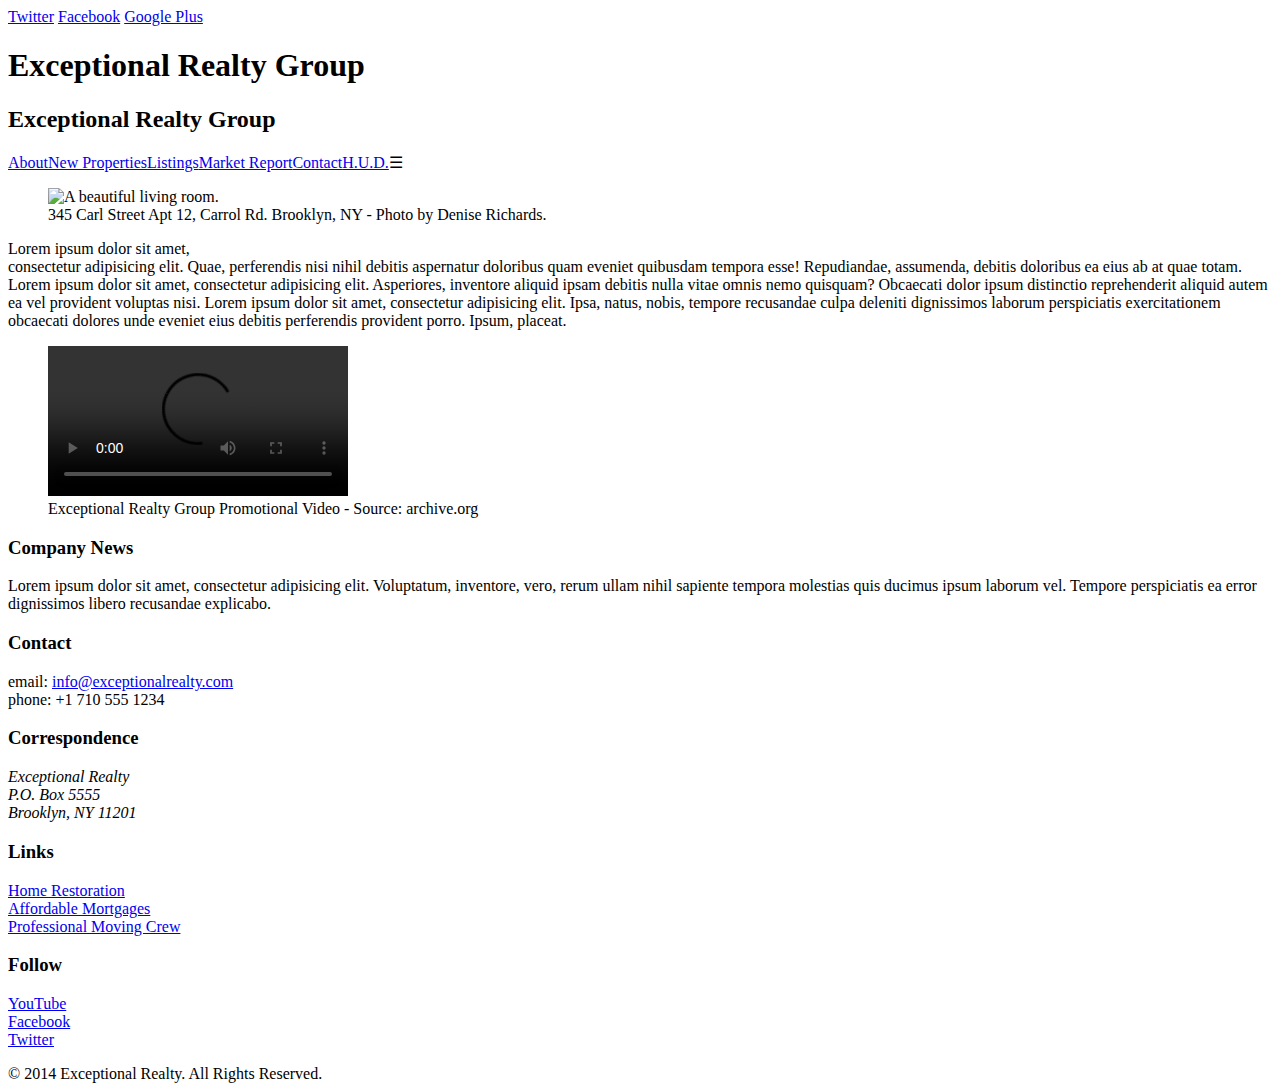
==== index.html @ 9f8f7bf8 "automatically backed up by learn" ====
<!DOCTYPE html>
<html lang="en">
  <head>
    <meta name="viewport" initial-scale="1.0" >
    <meta charset="UTF-8">
    <title>Exceptional Realty Group - Luxury Homes - About</title>
    <link rel="stylesheet" href="http://cdnjs.cloudflare.com/ajax/libs/normalize/3.0.0/normalize.min.css">
    <link rel="stylesheet" href="css/style.css">
    <link rel="stylesheet" type="text/css" href="css/responsive.css">
    <script src="http://cdnjs.cloudflare.com/ajax/libs/modernizr/2.7.1/modernizr.min.js"></script>
  </head>
  <body>
    <div id="social">
      <a class="twit" href="#" title="Twitter">Twitter</a>
      <a class="fbook" href="#" title="Facebook">Facebook</a>
      <a class="gplus" href="#" title="Google Plus">Google Plus</a>
    </div>
    
    <div class="white-wood">
      <header class="medium-fade shadow">
        <div class="wrapper">
          <div id="logo">
            <h1>Exceptional Realty Group</h1>
            <h2>Exceptional Realty Group</h2>
          </div>
        </div><!-- .wrapper -->
        <div id="navbar" class="light-fade">
          <div class="wrapper">
            <nav class="clearfix">
              <a class="selected" href="index.html">About</a><a href="new-properties.html">New Properties</a><a href="real-estate-listings.html">Listings</a><a href="market-report.html">Market Report</a><a href="contact.html">Contact</a><a href="http://hud.gov" target="_blank">H.U.D.</a><a class="menu-icon">&#9776;</a>
            </nav>
          </div><!-- .wrapper -->
        </div><!-- #navbar -->
      </header>

      <div class="wrapper clearfix">

        <section id="featured-property" class="col-3 first shadow">
          <figure>
            <img src="images/intro-pic.jpg" alt="A beautiful living room." title="Welcome to Exceptional Realty Group">
            <figcaption>345 Carl Street Apt 12, Carrol Rd. Brooklyn, NY - Photo by Denise Richards.</figcaption>
          </figure>

          <p>Lorem ipsum dolor sit amet,<br> consectetur adipisicing elit. Quae, perferendis nisi nihil debitis aspernatur doloribus quam eveniet quibusdam tempora esse! Repudiandae, assumenda, debitis doloribus ea eius ab at quae totam. Lorem ipsum dolor sit amet, consectetur adipisicing elit. Asperiores, inventore aliquid ipsam debitis nulla vitae omnis nemo quisquam? Obcaecati dolor ipsum distinctio reprehenderit aliquid autem ea vel provident voluptas nisi. Lorem ipsum dolor sit amet, consectetur adipisicing elit. Ipsa, natus, nobis, tempore recusandae culpa deleniti dignissimos laborum perspiciatis exercitationem obcaecati dolores unde eveniet eius debitis perferendis provident porro. Ipsum, placeat.</p>
        </section>

        <section id="promotional" class="col-2 first shadow">
          <figure>
            <video controls>
              <source src="videos/real-estate.mp4" type="video/mp4"> 
              <source src="videos/real-estate.ogv" type="video/ogg">
              Your browser does not support HTML5 video. <a href="http://browsehappy.com" target="_blank">Please upgrade your browser</a>.
            </video>
            <figcaption>Exceptional Realty Group Promotional Video - Source: archive.org</figcaption>
          </figure>
        </section>

        <section id="news" class="col-1 shadow">
          <h3>Company News</h3>
          <p>Lorem ipsum dolor sit amet, consectetur adipisicing elit. Voluptatum, inventore, vero, rerum ullam nihil sapiente tempora molestias quis ducimus ipsum laborum vel. Tempore perspiciatis ea error dignissimos libero recusandae explicabo.</p>
        </section>
        
      </div><!-- .wrapper -->
    </div><!-- .white-wood -->

    <section id="details" class="medium-fade">
      <div class="wrapper clearfix">
        <div class="col-1 first border-right">
          <h3>Contact</h3>
          <p>
            email: <a href="mailto:info@exceptionalrealty.com">info@exceptionalrealty.com</a><br>
            phone: +1 710 555 1234
          </p>
          <h3>Correspondence</h3>
          <address>
            Exceptional Realty<br>
            P.O. Box 5555<br>
            Brooklyn, NY 11201
          </address>
        </div>

        <div class="col-1 border-right">
          <h3>Links</h3>
          <p>
            <a href="#" target="_blank">Home Restoration</a><br>
            <a href="#" target="_blank">Affordable Mortgages</a><br>
            <a href="#" target="_blank">Professional Moving Crew</a>
          </p>
        </div>

        <div class="col-1">
          <h3>Follow</h3>
          <p>
            <a href="#" target="_blank">YouTube</a><br>
            <a href="#" target="_blank">Facebook</a><br>
            <a href="#" target="_blank">Twitter</a>
          </p>
        </div>
      </div><!-- .wrapper -->
    </section>

    <footer>
      &copy; 2014 Exceptional Realty. All Rights Reserved.
    </footer>

  </body>
</html>
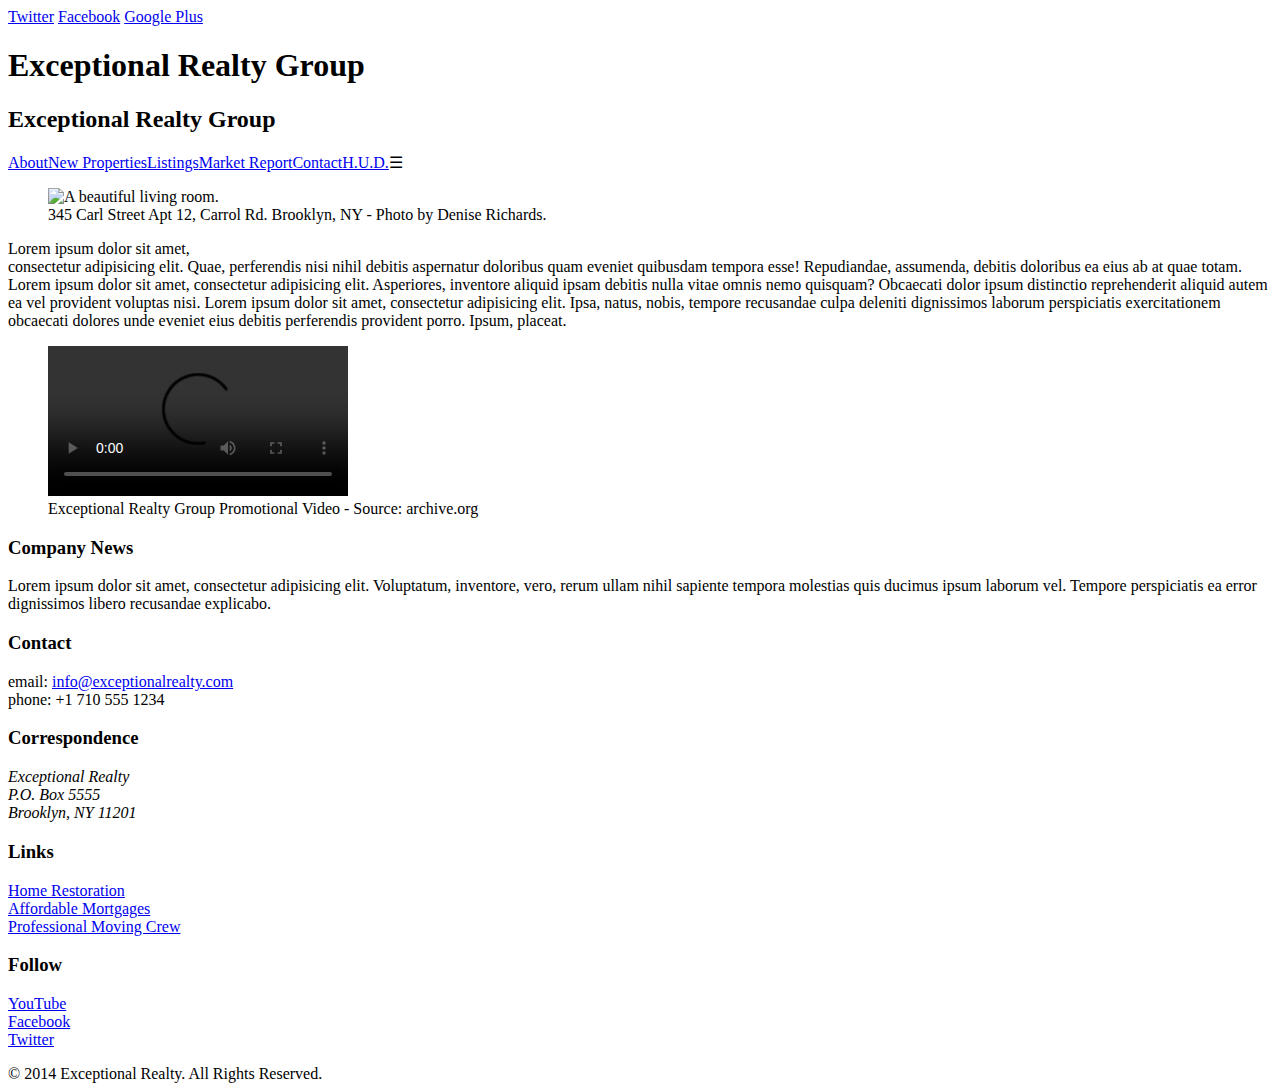
==== commit 57145c1b: "automatically backed up by learn" ====
--- a/index.html
+++ b/index.html
@@ -1,7 +1,7 @@
 <!DOCTYPE html>
 <html lang="en">
   <head>
-    <meta name="viewport" initial-scale="1.0" >
+    <meta name="viewport" content="device"initial-scale="1.0" >
     <meta charset="UTF-8">
     <title>Exceptional Realty Group - Luxury Homes - About</title>
     <link rel="stylesheet" href="http://cdnjs.cloudflare.com/ajax/libs/normalize/3.0.0/normalize.min.css">
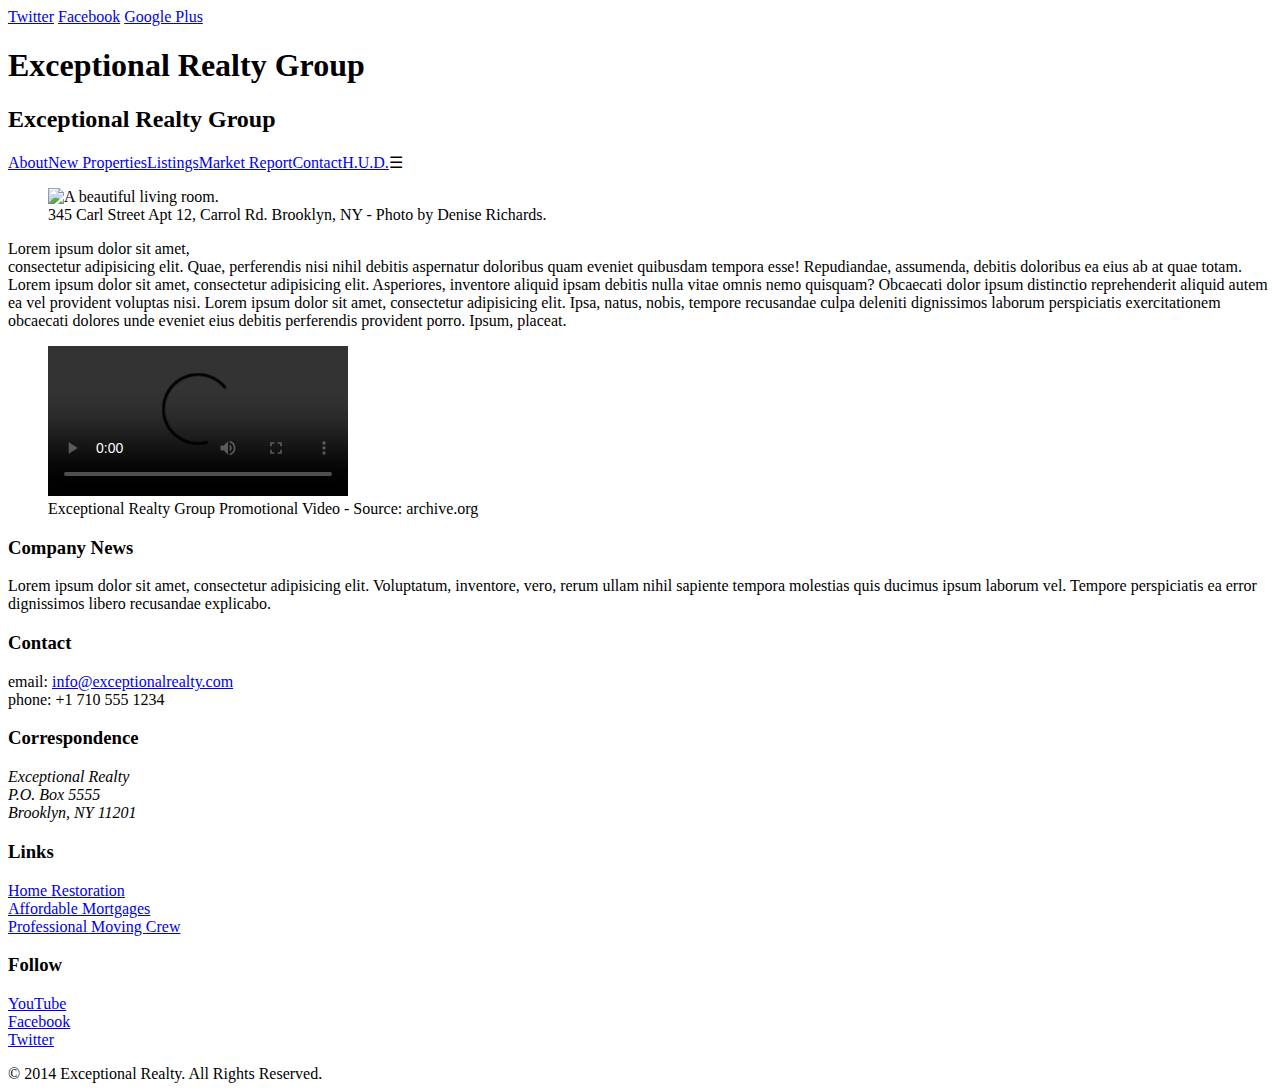
==== commit 767cb060: "automatically backed up by learn" ====
--- a/index.html
+++ b/index.html
@@ -1,7 +1,7 @@
 <!DOCTYPE html>
 <html lang="en">
   <head>
-    <meta name="viewport" content="device"initial-scale="1.0" >
+    <meta name="viewport" content="width:device-width, initial-scale= 1.0" >
     <meta charset="UTF-8">
     <title>Exceptional Realty Group - Luxury Homes - About</title>
     <link rel="stylesheet" href="http://cdnjs.cloudflare.com/ajax/libs/normalize/3.0.0/normalize.min.css">
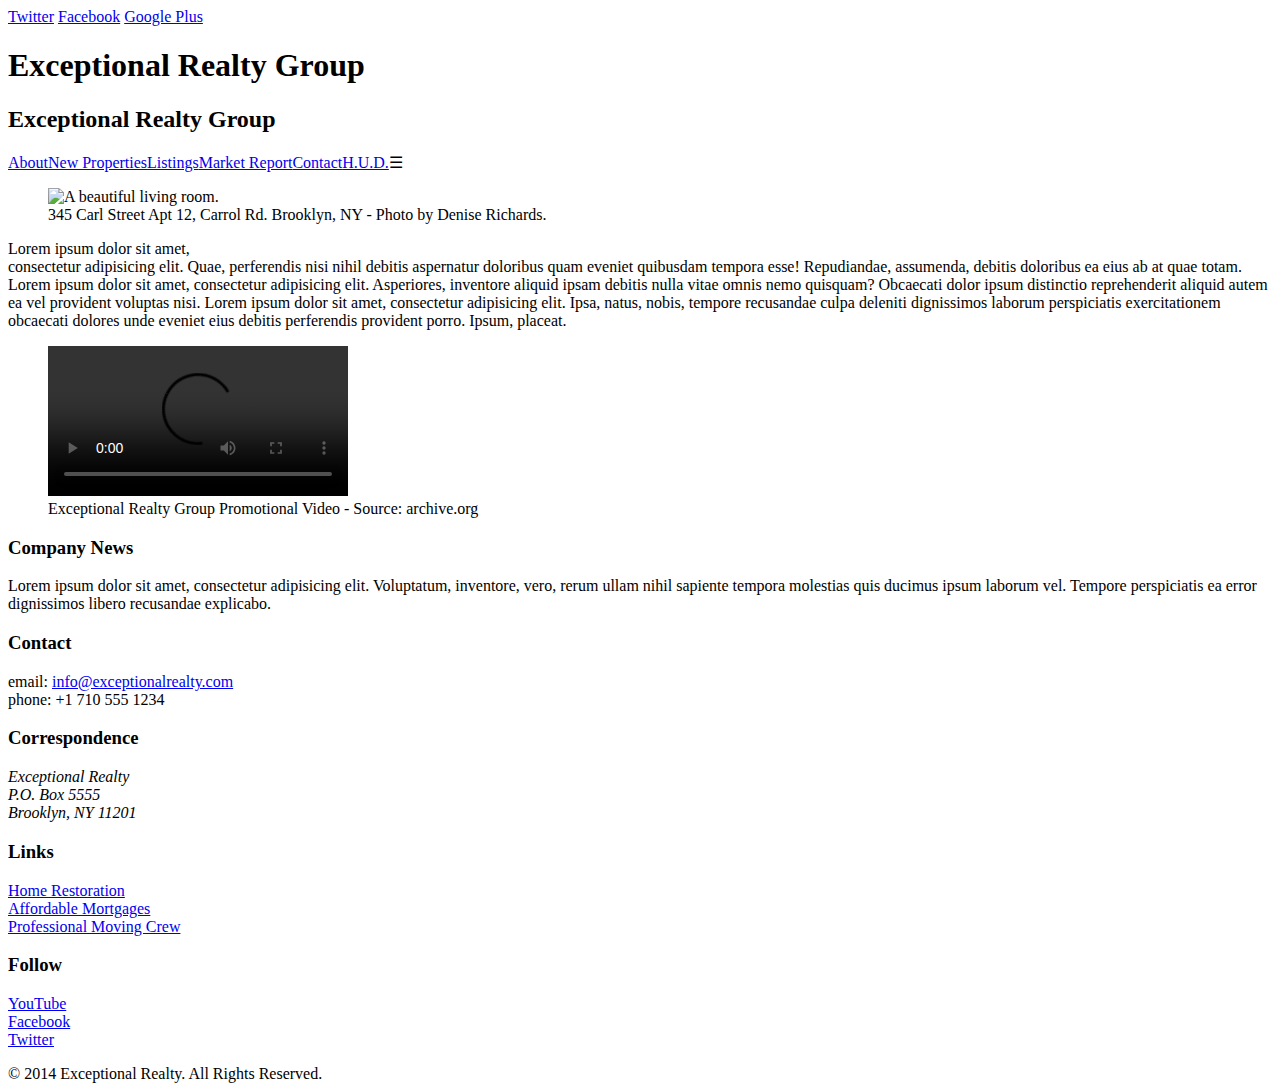
==== commit 10d0447d: "automatically backed up by learn" ====
--- a/index.html
+++ b/index.html
@@ -1,7 +1,7 @@
 <!DOCTYPE html>
 <html lang="en">
   <head>
-    <meta name="viewport" content="width:device-width, initial-scale= 1.0" >
+    <meta name="viewport" content="width:device-width, initial-scale=1.0, minimum-scale=1.0, maximum-scale=1.0" >
     <meta charset="UTF-8">
     <title>Exceptional Realty Group - Luxury Homes - About</title>
     <link rel="stylesheet" href="http://cdnjs.cloudflare.com/ajax/libs/normalize/3.0.0/normalize.min.css">
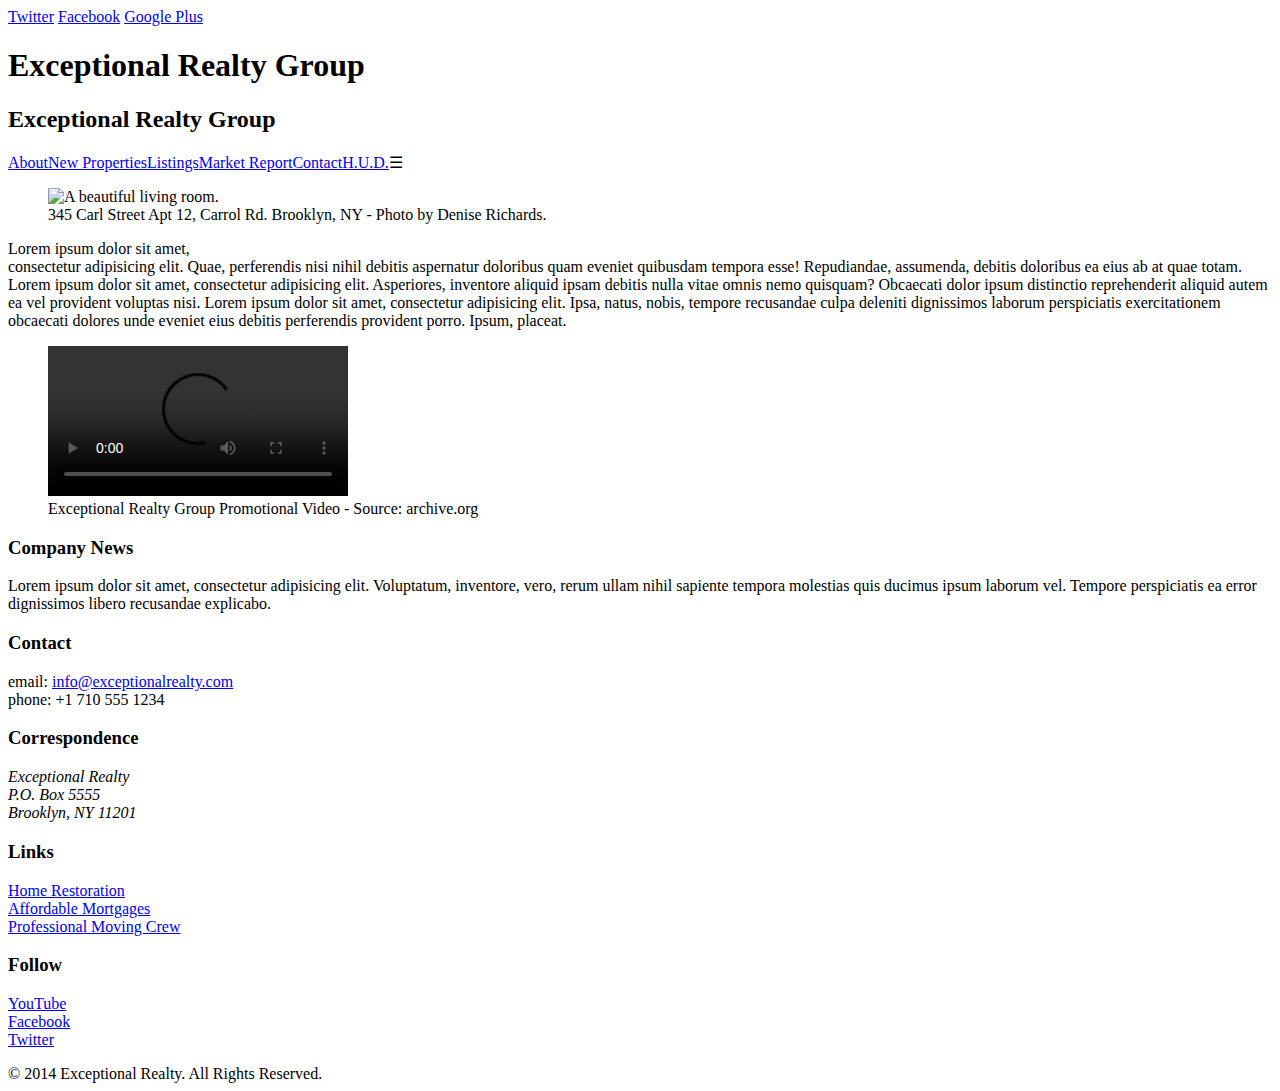
==== commit 938744f7: "automatically backed up by learn" ====
--- a/index.html
+++ b/index.html
@@ -5,6 +5,7 @@
     <meta charset="UTF-8">
     <title>Exceptional Realty Group - Luxury Homes - About</title>
     <link rel="stylesheet" href="http://cdnjs.cloudflare.com/ajax/libs/normalize/3.0.0/normalize.min.css">
+    <link rel="stylesheet" href="css/responsive.css">
     <link rel="stylesheet" href="css/style.css">
     <link rel="stylesheet" type="text/css" href="css/responsive.css">
     <script src="http://cdnjs.cloudflare.com/ajax/libs/modernizr/2.7.1/modernizr.min.js"></script>
